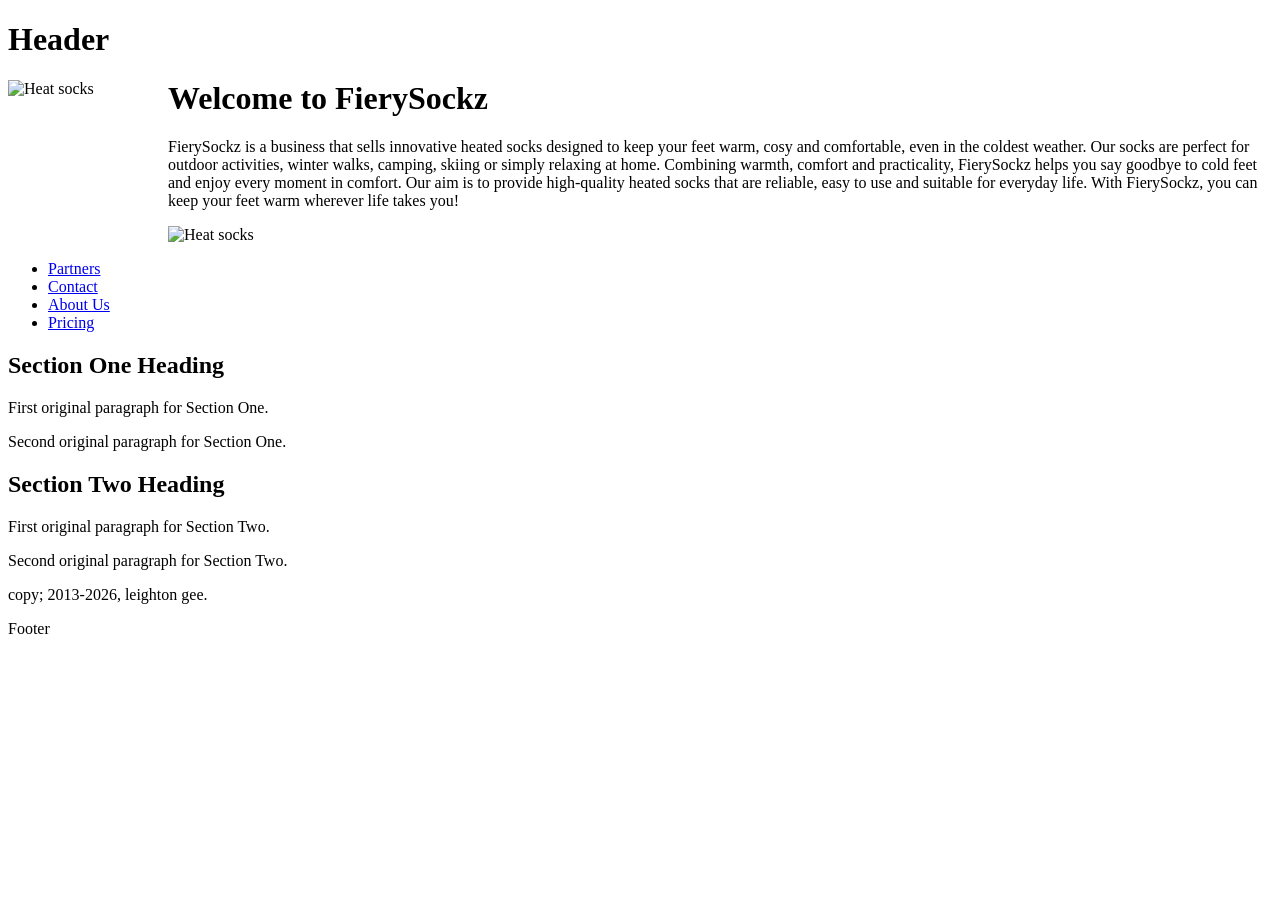
==== index.html @ 122aebf2 "Add files via upload" ====
<!DOCTYPE html>
<html lang="en">
<head>
    <link rel="preconnect" href="https://fonts.googleapis.com">
<link rel="preconnect" href="https://fonts.gstatic.com" crossorigin>
<link href="https://fonts.googleapis.com/css2?family=Montserrat:ital,wght@0,100..900;1,100..900&display=swap" rel="stylesheet"> <link rel="stylesheet" href="styles/style.css">
 
</head>
        <body>
            <header>
                      <h1>Header</h1>
                    <img src="C:\Users\LGEE094\OneDrive - SK College Group\Documents\level 2 IT\unit 6 - website design and development\assets\SOCKS HOTT .PNG" width="160" height="170"alt="Heat socks" align="left" class="logo" >
                    </header>
                    <main>
                    <p>
                    <h1>Welcome to FierySockz</h1>
                    <p>FierySockz is a business that sells innovative heated socks designed to keep your feet warm, cosy and comfortable, even in the coldest weather. Our socks are perfect for outdoor activities, winter walks, camping, skiing or simply relaxing at home. Combining warmth, comfort and practicality, FierySockz helps you say goodbye to cold feet and enjoy every moment in comfort. Our aim is to provide high-quality heated socks that are reliable, easy to use and suitable for everyday life. With FierySockz, you can keep your feet warm wherever life takes you!</p> 
                    </p>
                    </main>
<meta charset="UTF-8">  
<meta name="viewport" content="width=device-width,initial-scale=1.0">
<title>FireySockz</title>
</head>
<body>
<header>
    <img src="C:\Users\LGEE094\OneDrive - SK College Group\Documents\level 2 IT\unit 6 - website design and development\FireySockz website\Images\heat socks.png" width="230" height="220"alt="Heat socks">
<nav>
<ul>
<li><a href="Partners.html">Partners</a></li>
<li><a href="Contactus.html">Contact</a></li>
<li><a href="Aboutus.html">About Us</a></li>
<li><a href="Pricing.html">Pricing</a></li>
</ul>
</nav>
</header>
<main>
 <section class="col-6">
<h2>Section One Heading</h2>
<p>First original paragraph for Section One.</p>
<p>Second original paragraph for Section One.</p>
 </section>
<section class="col-6">
 <h2>Section Two Heading</h2>
 <p>First original paragraph for Section Two.</p>
<p>Second original paragraph for Section Two.</p>
</section>
</main>
<footer>
 copy; 2013<script>
 new Date().getFullYear() > 2013 &&
 document.write("-" + new Date().getFullYear());
 </script>, leighton gee.
<p>Footer</p>
</footer>
</body>
</html>
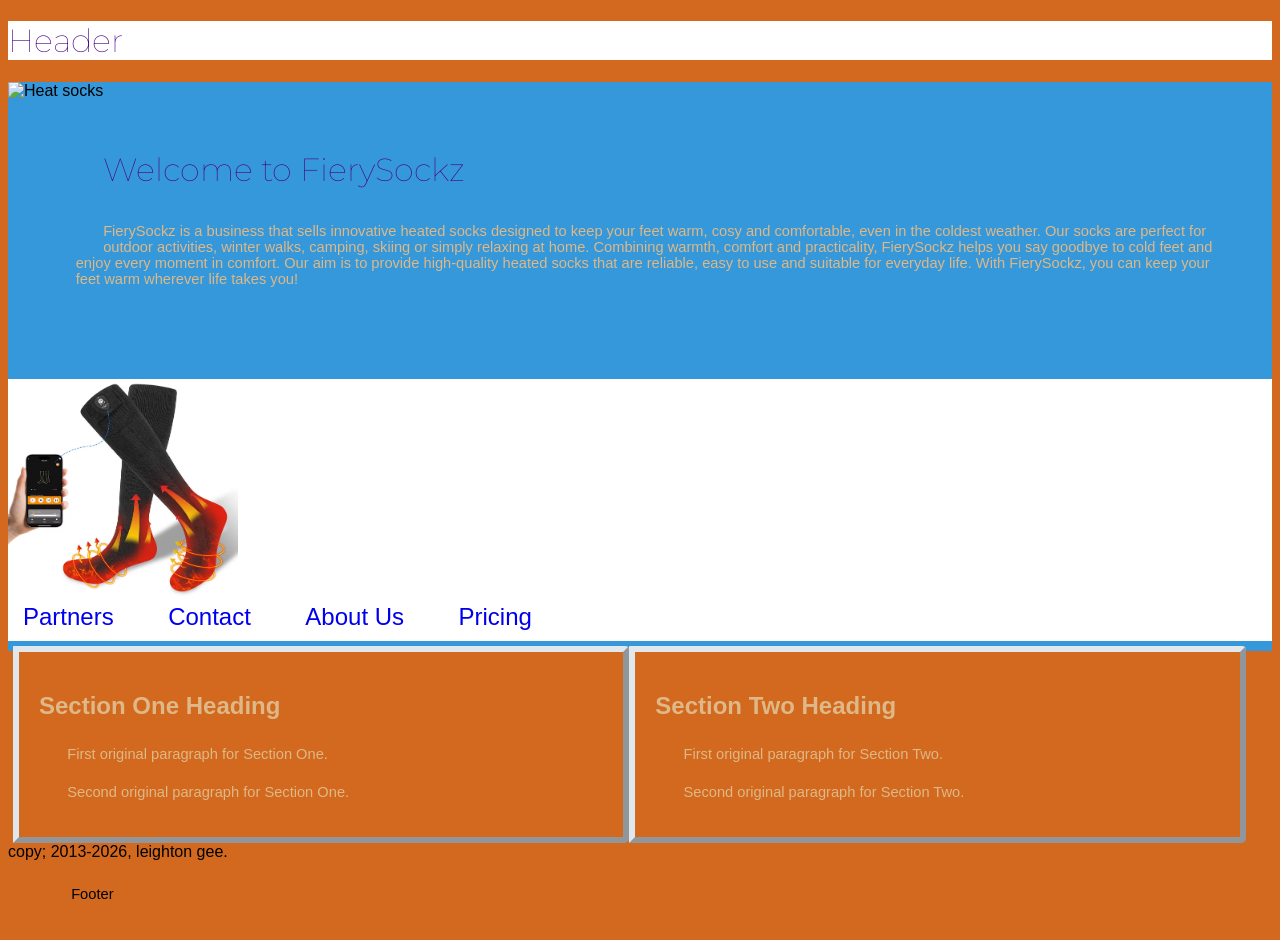
==== commit a2b7f893: "Add files via upload" ====
--- a/index.html
+++ b/index.html
@@ -3,13 +3,15 @@
 <head>
     <link rel="preconnect" href="https://fonts.googleapis.com">
 <link rel="preconnect" href="https://fonts.gstatic.com" crossorigin>
-<link href="https://fonts.googleapis.com/css2?family=Montserrat:ital,wght@0,100..900;1,100..900&display=swap" rel="stylesheet"> <link rel="stylesheet" href="styles/style.css">
+<link href="https://fonts.googleapis.com/css2?family=Montserrat:ital,wght@0,100..900;1,100..900&display=swap" rel="stylesheet"> 
+<link rel="stylesheet" href="styles/style.css">
  
 </head>
         <body>
             <header>
                       <h1>Header</h1>
-                    <img src="C:\Users\LGEE094\OneDrive - SK College Group\Documents\level 2 IT\unit 6 - website design and development\assets\SOCKS HOTT .PNG" width="160" height="170"alt="Heat socks" align="left" class="logo" >
+                    <img src="images/SOCKS HOTT .PNG width="160" height="170"alt="Heat socks" align="left" class="logo" >
+            </img>
                     </header>
                     <main>
                     <p>
@@ -23,7 +25,8 @@
 </head>
 <body>
 <header>
-    <img src="C:\Users\LGEE094\OneDrive - SK College Group\Documents\level 2 IT\unit 6 - website design and development\FireySockz website\Images\heat socks.png" width="230" height="220"alt="Heat socks">
+    <img src="images/heat socks.png" width="230" height="220"alt="Heat socks">
+</img>
 <nav>
 <ul>
 <li><a href="Partners.html">Partners</a></li>
--- a/styles/style.css
+++ b/styles/style.css
@@ -0,0 +1,122 @@
+header{
+     background-color: white;
+}
+h1 {
+     color: indigo;
+}
+main {
+     background-color: #3498db;
+
+     color: burlywood;
+     padding: 5px; 
+}
+body {
+     font-family: sans-serif ;
+     background-color: chocolate;
+}
+Head {
+     background-color: beige;
+}
+
+p {
+     font-family: Verdana, Geneva, Tahoma, sans-serif;
+     font-size: 11pt;
+padding-inline-start: 3%;
+padding-left: 2%;
+padding-right: 5%;
+padding-block: 2%;
+scroll-padding: 1%;
+padding-block-end: 3%;
+padding-block-start: 2%;
+padding-inline-end: 2%;
+padding-top: 1%;
+padding-bottom: 1%;
+margin-top: 1%;
+margin-bottom: 2%;
+margin-left: 1%;
+margin-right: 1%;
+margin-inline-start: 3%;
+margin-inline-end: 2%;
+margin-block-start: 1%;
+margin-block-end: 2%;
+}
+
+h1 {
+     font-family: "Montserrat", sans-serif;
+     font-optical-sizing: auto;
+     font-weight: lighter;
+     font-style: normal;
+
+}
+
+section {
+
+border: 6px solid #e0e8ee;
+border-top-left-radius: 1px;
+border-top-right-radius: 4px;
+border-bottom-right-radius: 5px;
+border-style: outset;
+}
+
+.col-6 {padding:20px; 
+     float:left; 
+     width:45%;
+ }
+ .col-7 {padding:20px; 
+     float:left; 
+     width:45%;
+ }.col-8 {padding:20px; 
+     float:left; 
+     width:45%;
+ }.col-9 {padding:20px; 
+     float:left; 
+     width:45%;
+ }.col-10 {padding:20px; 
+     float:left; 
+     width:45%;
+ }.col-11 {padding:20px; 
+     float:left; 
+     width:45%;
+ }.col-12 {padding:20px; 
+     float:left; 
+     width:45%;
+ }
+ footer{
+     clear:left;
+ }
+
+nav { 
+padding-bottom: 10px;
+}
+
+ul {
+list-style-type: none;
+padding: 0%;
+margin: 0%;
+}
+
+ul li {
+display: inline-block; 
+position: relative;
+}
+
+a {
+font-size: 1.5em;
+display: block;
+text-decoration: none;
+padding-left: 15px;
+padding-right: 35px;
+}
+
+a:hover{
+color: aliceblue;
+background-color: black;
+box-shadow: 0px , 8px , 16px , 0px; 
+cursor: pointer;
+}
+
+a:visited
+{
+color:deeppink 
+
+}
